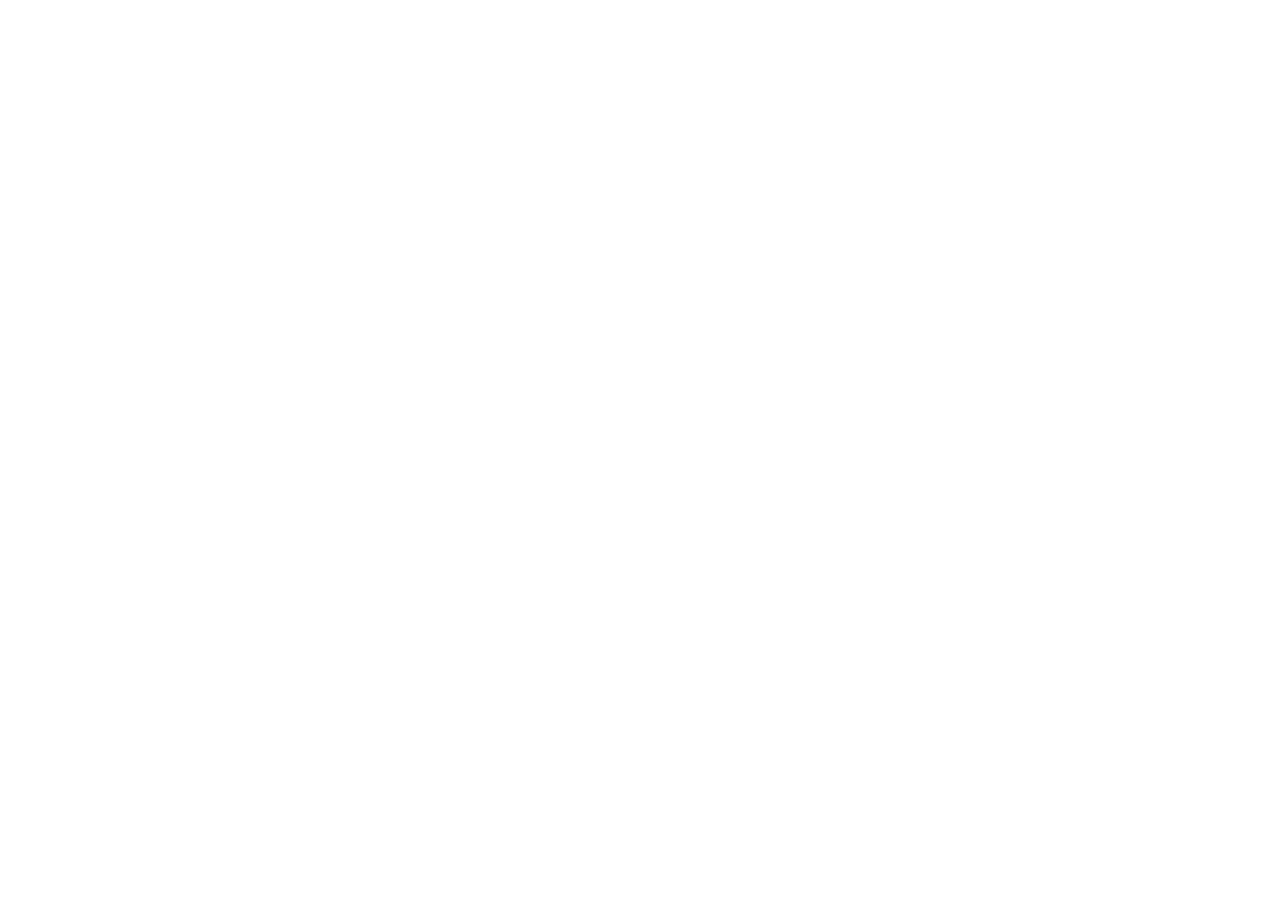
==== index.html @ 63d0c363 "Initial commit" ====
<!DOCTYPE html>
<html lang="en">
  <head>
    <meta charset="UTF-8" />
    <meta http-equiv="X-UA-Compatible" content="IE=edge" />
    <meta name="viewport" content="width=device-width, initial-scale=1.0" />
    <title>Project name</title>

    <!-- bootstrap -->
    <!-- <link rel="stylesheet" href="css/bootstrap.min.css"> -->
    <!-- <link rel="stylesheet" href="css/bootstrap.css"> -->
    <!-- <link rel="stylesheet" href="css/bootstrap-grid.min.css"> -->
    <!-- <link rel="stylesheet" href="css/bootstrap-grid.css"> -->
    <!-- <link rel="stylesheet" href="css/bootstrap-grid.rtl.css"> -->
    <!-- <link rel="stylesheet" href="css/bootstrap-grid.rtl.min.css"> -->
    <!-- <link rel="stylesheet" href="css/bootstrap-reboot.css"> -->
    <!-- <link rel="stylesheet" href="css/bootstrap-reboot.min.css"> -->
    <!-- <link rel="stylesheet" href="css/bootstrap-reboot.rtl.css"> -->
    <!-- <link rel="stylesheet" href="css/bootstrap-reboot.rtl.min.css"> -->
    <!-- <link rel="stylesheet" href="css/bootstrap-utilities.css"> -->
    <!-- <link rel="stylesheet" href="css/bootstrap-utilities.min.css"> -->
    <!-- <link rel="stylesheet" href="css/bootstrap-utilities.rtl.css"> -->
    <!-- <link rel="stylesheet" href="css/bootstrap-utilities.rtl.min.css"> -->
    <!-- <link rel="stylesheet" href="css/bootstrap.rtl.css"> -->
    <!-- <link rel="stylesheet" href="css/bootstrap.rtl.min.css"> -->

    <!-- <link href="https://cdn.jsdelivr.net/npm/bootstrap@5.0.2/dist/css/bootstrap.min.css" rel="stylesheet" integrity="sha384-EVSTQN3/azprG1Anm3QDgpJLIm9Nao0Yz1ztcQTwFspd3yD65VohhpuuCOmLASjC" crossorigin="anonymous"> -->

    <!-- css -->
    <!-- <link rel="stylesheet" href="css/main.css"> -->
    <link rel="stylesheet" href="css/main.min.css">
  </head>
  <body>
    <header class="header"></header>

    <main class="main"></main>

    <footer class="footer"></footer>
    <!-- js -->

    <script src="js/main.js"></script>
    <!-- <script src="js/main.min.js"></script> -->

    <!-- bootstrap -->
    <!-- <script src="js/bootstrap.bundle.js"></script> -->
    <!-- <script src="js/bootstrap.bundle.min.js"></script> -->
    <!-- <script src="js/bootstrap.esm.js"></script> -->
    <!-- <script src="js/bootstrap.esm.min.js"></script> -->
    <!-- <script src="js/bootstrap.js"></script> -->
    <!-- <script src="js/bootstrap.min.js"></script> -->
  </body>
</html>
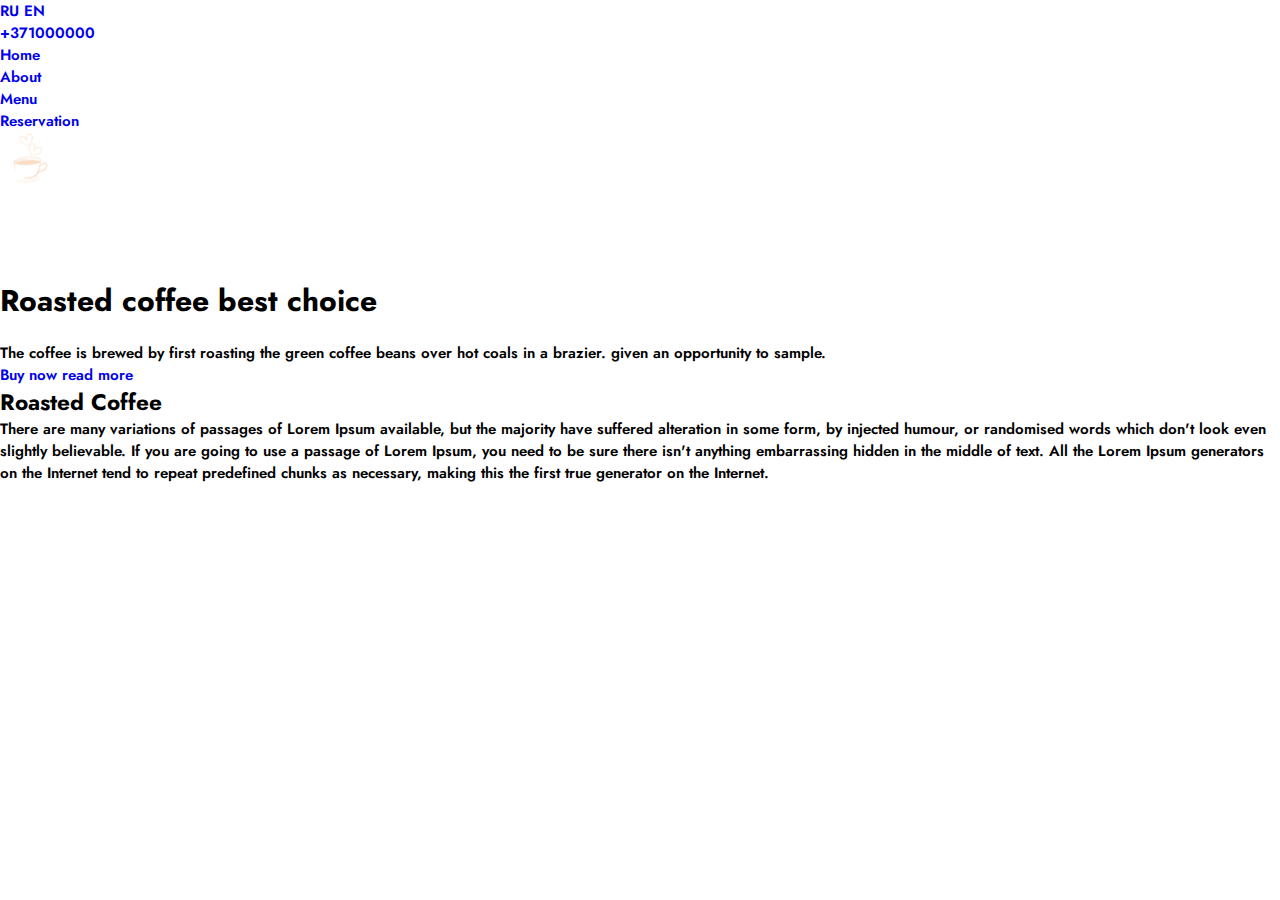
==== commit 6fada1c7: "banner done" ====
--- a/index.html
+++ b/index.html
@@ -4,49 +4,81 @@
     <meta charset="UTF-8" />
     <meta http-equiv="X-UA-Compatible" content="IE=edge" />
     <meta name="viewport" content="width=device-width, initial-scale=1.0" />
-    <title>Project name</title>
-
-    <!-- bootstrap -->
-    <!-- <link rel="stylesheet" href="css/bootstrap.min.css"> -->
-    <!-- <link rel="stylesheet" href="css/bootstrap.css"> -->
-    <!-- <link rel="stylesheet" href="css/bootstrap-grid.min.css"> -->
-    <!-- <link rel="stylesheet" href="css/bootstrap-grid.css"> -->
-    <!-- <link rel="stylesheet" href="css/bootstrap-grid.rtl.css"> -->
-    <!-- <link rel="stylesheet" href="css/bootstrap-grid.rtl.min.css"> -->
-    <!-- <link rel="stylesheet" href="css/bootstrap-reboot.css"> -->
-    <!-- <link rel="stylesheet" href="css/bootstrap-reboot.min.css"> -->
-    <!-- <link rel="stylesheet" href="css/bootstrap-reboot.rtl.css"> -->
-    <!-- <link rel="stylesheet" href="css/bootstrap-reboot.rtl.min.css"> -->
-    <!-- <link rel="stylesheet" href="css/bootstrap-utilities.css"> -->
-    <!-- <link rel="stylesheet" href="css/bootstrap-utilities.min.css"> -->
-    <!-- <link rel="stylesheet" href="css/bootstrap-utilities.rtl.css"> -->
-    <!-- <link rel="stylesheet" href="css/bootstrap-utilities.rtl.min.css"> -->
-    <!-- <link rel="stylesheet" href="css/bootstrap.rtl.css"> -->
-    <!-- <link rel="stylesheet" href="css/bootstrap.rtl.min.css"> -->
-
-    <!-- <link href="https://cdn.jsdelivr.net/npm/bootstrap@5.0.2/dist/css/bootstrap.min.css" rel="stylesheet" integrity="sha384-EVSTQN3/azprG1Anm3QDgpJLIm9Nao0Yz1ztcQTwFspd3yD65VohhpuuCOmLASjC" crossorigin="anonymous"> -->
-
-    <!-- css -->
+    <title>Roasted coffee best choice</title>
     <!-- <link rel="stylesheet" href="css/main.css"> -->
-    <link rel="stylesheet" href="css/main.min.css">
+    <link rel="stylesheet" href="css/main.min.css" />
   </head>
   <body>
-    <header class="header"></header>
-
-    <main class="main"></main>
+    <header class="header">
+      <div class="header__top">
+        <div class="header__top-container container">
+          <div class="header__lang-list">
+            <a href="#" class="header__lang">RU</a>
+            <a href="#" class="header__lang">EN</a>
+          </div>
+          <a href="tel:+371000000" class="heeader__tel">+371000000</a>
+        </div>
+      </div>
+      <div class="header__bottom">
+        <div class="header__bottom-container container">
+          <nav class="header__nav">
+            <ul class="header__list">
+              <li class="header__item"><a href="#" class="header__link">Home</a></li>
+              <li class="header__item"><a href="#" class="header__link">About</a></li>
+              <li class="header__item"><a href="#" class="header__link">Menu</a></li>
+              <li class="header__item"><a href="#" class="header__link">Reservation</a></li>
+            </ul>
+          </nav>
+          <a href="#" class="header__logo-link">
+            <img class="header__logo-img" src="images/header/logo.svg" alt="site's logo">
+          </a>
+          <div class="header__socials">
+            <a href="#" class="header__socials-link">
+              <img src="images/header/1.svg" alt="socials logo">
+            </a>
+            <a href="#" class="header__socials-link">
+              <img src="images/header/2.svg" alt="socials logo">
+            </a>
+            <a href="#" class="header__socials-link">
+              <img src="images/header/3.svg" alt="socials logo">
+            </a>
+          </div>
+        </div>
+      </div>
+    </header>
+    <main class="main">
+      <section class="hero">
+        <div class="hero__container container">
+          <h1 class="hero__title">Roasted coffee best choice</h1>
+          <p class="hero__text">
+            The coffee is brewed by first roasting the green coffee beans over hot coals in a brazier. 
+            given an opportunity to sample.
+          </p>
+          <div class="hero__row">
+            <a href="#" class="hero__btn">Buy now</a>
+            <a href="#" class="hero__btn">read more</a>
+          </div>
+        </div>
+      </section>
+      <section class="banner">
+        <div class="banner__container container">
+          <div class="banner__content">
+            <h2 class="banner__title">Roasted Coffee</h2>
+            <p class="banner__text">There are many variations of passages of Lorem Ipsum available,
+               but the majority have suffered alteration in some form, by injected humour, or randomised 
+               words which don't look even slightly believable. If you are going to use a passage of Lorem 
+               Ipsum, you need to be sure there isn't anything embarrassing hidden in the middle of text. 
+               All the Lorem Ipsum generators on the Internet tend to repeat predefined chunks as necessary, 
+               making this the first true generator on the Internet.
+              </p>
+          </div>
+        </div>
+      </section>
+    </main>
 
     <footer class="footer"></footer>
-    <!-- js -->
 
     <script src="js/main.js"></script>
     <!-- <script src="js/main.min.js"></script> -->
-
-    <!-- bootstrap -->
-    <!-- <script src="js/bootstrap.bundle.js"></script> -->
-    <!-- <script src="js/bootstrap.bundle.min.js"></script> -->
-    <!-- <script src="js/bootstrap.esm.js"></script> -->
-    <!-- <script src="js/bootstrap.esm.min.js"></script> -->
-    <!-- <script src="js/bootstrap.js"></script> -->
-    <!-- <script src="js/bootstrap.min.js"></script> -->
   </body>
 </html>--- a/css/main.css
+++ b/css/main.css
@@ -1,3 +1,38 @@
+@font-face {
+  font-display: swap;
+  font-family: "Jost";
+  font-style: normal;
+  font-weight: 400;
+  src: url("../fonts/jost-v15-latin-regular.woff2") format("woff2");
+}
+@font-face {
+  font-display: swap;
+  font-family: "Jost";
+  font-style: normal;
+  font-weight: 500;
+  src: url("../fonts/jost-v15-latin-500.woff2") format("woff2");
+}
+@font-face {
+  font-display: swap;
+  font-family: "Jost";
+  font-style: normal;
+  font-weight: 600;
+  src: url("../fonts/jost-v15-latin-600.woff2") format("woff2");
+}
+@font-face {
+  font-display: swap;
+  font-family: "Jost";
+  font-style: normal;
+  font-weight: 700;
+  src: url("../fonts/jost-v15-latin-700.woff2") format("woff2");
+}
+@font-face {
+  font-display: swap;
+  font-family: "Jost";
+  font-style: normal;
+  font-weight: 900;
+  src: url("../fonts/jost-v15-latin-900.woff2") format("woff2");
+}
 /*! normalize.css v8.0.1 | MIT License | github.com/necolas/normalize.css */
 /* Document
    ========================================================================== */
@@ -364,4 +399,8 @@
 a,
 ins {
   text-decoration: none;
+}
+
+body {
+  font: 600 15px "Jost";
 }/*# sourceMappingURL=main.css.map */--- a/css/main.min.css
+++ b/css/main.min.css
@@ -1 +1 @@
-/*! normalize.css v8.0.1 | MIT License | github.com/necolas/normalize.css */html{line-height:1.15;-webkit-text-size-adjust:100%}body{margin:0}main{display:block}h1{font-size:2em;margin:.67em 0}hr{box-sizing:content-box;height:0;overflow:visible}pre{font-family:monospace,monospace;font-size:1em}a{background-color:rgba(0,0,0,0)}abbr[title]{border-bottom:none;text-decoration:underline;-webkit-text-decoration:underline dotted;text-decoration:underline dotted}b,strong{font-weight:bolder}code,kbd,samp{font-family:monospace,monospace;font-size:1em}small{font-size:80%}sub,sup{font-size:75%;line-height:0;position:relative;vertical-align:baseline}sub{bottom:-0.25em}sup{top:-0.5em}img{border-style:none}button,input,optgroup,select,textarea{font-family:inherit;font-size:100%;line-height:1.15;margin:0}button,input{overflow:visible}button,select{text-transform:none}button,[type=button],[type=reset],[type=submit]{-webkit-appearance:button}button::-moz-focus-inner,[type=button]::-moz-focus-inner,[type=reset]::-moz-focus-inner,[type=submit]::-moz-focus-inner{border-style:none;padding:0}button:-moz-focusring,[type=button]:-moz-focusring,[type=reset]:-moz-focusring,[type=submit]:-moz-focusring{outline:1px dotted ButtonText}fieldset{padding:.35em .75em .625em}legend{box-sizing:border-box;color:inherit;display:table;max-width:100%;padding:0;white-space:normal}progress{vertical-align:baseline}textarea{overflow:auto}[type=checkbox],[type=radio]{box-sizing:border-box;padding:0}[type=number]::-webkit-inner-spin-button,[type=number]::-webkit-outer-spin-button{height:auto}[type=search]{-webkit-appearance:textfield;outline-offset:-2px}[type=search]::-webkit-search-decoration{-webkit-appearance:none}::-webkit-file-upload-button{-webkit-appearance:button;font:inherit}details{display:block}summary{display:list-item}template{display:none}[hidden]{display:none}html{height:100%;width:100%;min-height:100%;min-width:100%;scroll-behavior:smooth}*{padding:0px;margin:0px;border:none}*,*::before,*::after{box-sizing:border-box}body{line-height:1;height:100%;width:100%;min-height:100%;min-width:100%}ol,ul,li{list-style:none;list-style-type:none}table{border-collapse:collapse}img,svg,video,canvas,audio,iframe,embed,object{display:block;max-width:100%}a,ins{text-decoration:none}/*# sourceMappingURL=main.min.css.map */+@font-face{font-display:swap;font-family:"Jost";font-style:normal;font-weight:400;src:url("../fonts/jost-v15-latin-regular.woff2") format("woff2")}@font-face{font-display:swap;font-family:"Jost";font-style:normal;font-weight:500;src:url("../fonts/jost-v15-latin-500.woff2") format("woff2")}@font-face{font-display:swap;font-family:"Jost";font-style:normal;font-weight:600;src:url("../fonts/jost-v15-latin-600.woff2") format("woff2")}@font-face{font-display:swap;font-family:"Jost";font-style:normal;font-weight:700;src:url("../fonts/jost-v15-latin-700.woff2") format("woff2")}@font-face{font-display:swap;font-family:"Jost";font-style:normal;font-weight:900;src:url("../fonts/jost-v15-latin-900.woff2") format("woff2")}/*! normalize.css v8.0.1 | MIT License | github.com/necolas/normalize.css */html{line-height:1.15;-webkit-text-size-adjust:100%}body{margin:0}main{display:block}h1{font-size:2em;margin:.67em 0}hr{box-sizing:content-box;height:0;overflow:visible}pre{font-family:monospace,monospace;font-size:1em}a{background-color:rgba(0,0,0,0)}abbr[title]{border-bottom:none;text-decoration:underline;-webkit-text-decoration:underline dotted;text-decoration:underline dotted}b,strong{font-weight:bolder}code,kbd,samp{font-family:monospace,monospace;font-size:1em}small{font-size:80%}sub,sup{font-size:75%;line-height:0;position:relative;vertical-align:baseline}sub{bottom:-0.25em}sup{top:-0.5em}img{border-style:none}button,input,optgroup,select,textarea{font-family:inherit;font-size:100%;line-height:1.15;margin:0}button,input{overflow:visible}button,select{text-transform:none}button,[type=button],[type=reset],[type=submit]{-webkit-appearance:button}button::-moz-focus-inner,[type=button]::-moz-focus-inner,[type=reset]::-moz-focus-inner,[type=submit]::-moz-focus-inner{border-style:none;padding:0}button:-moz-focusring,[type=button]:-moz-focusring,[type=reset]:-moz-focusring,[type=submit]:-moz-focusring{outline:1px dotted ButtonText}fieldset{padding:.35em .75em .625em}legend{box-sizing:border-box;color:inherit;display:table;max-width:100%;padding:0;white-space:normal}progress{vertical-align:baseline}textarea{overflow:auto}[type=checkbox],[type=radio]{box-sizing:border-box;padding:0}[type=number]::-webkit-inner-spin-button,[type=number]::-webkit-outer-spin-button{height:auto}[type=search]{-webkit-appearance:textfield;outline-offset:-2px}[type=search]::-webkit-search-decoration{-webkit-appearance:none}::-webkit-file-upload-button{-webkit-appearance:button;font:inherit}details{display:block}summary{display:list-item}template{display:none}[hidden]{display:none}html{height:100%;width:100%;min-height:100%;min-width:100%;scroll-behavior:smooth}*{padding:0px;margin:0px;border:none}*,*::before,*::after{box-sizing:border-box}body{line-height:1;height:100%;width:100%;min-height:100%;min-width:100%}ol,ul,li{list-style:none;list-style-type:none}table{border-collapse:collapse}img,svg,video,canvas,audio,iframe,embed,object{display:block;max-width:100%}a,ins{text-decoration:none}body{font:600 15px "Jost"}/*# sourceMappingURL=main.min.css.map */